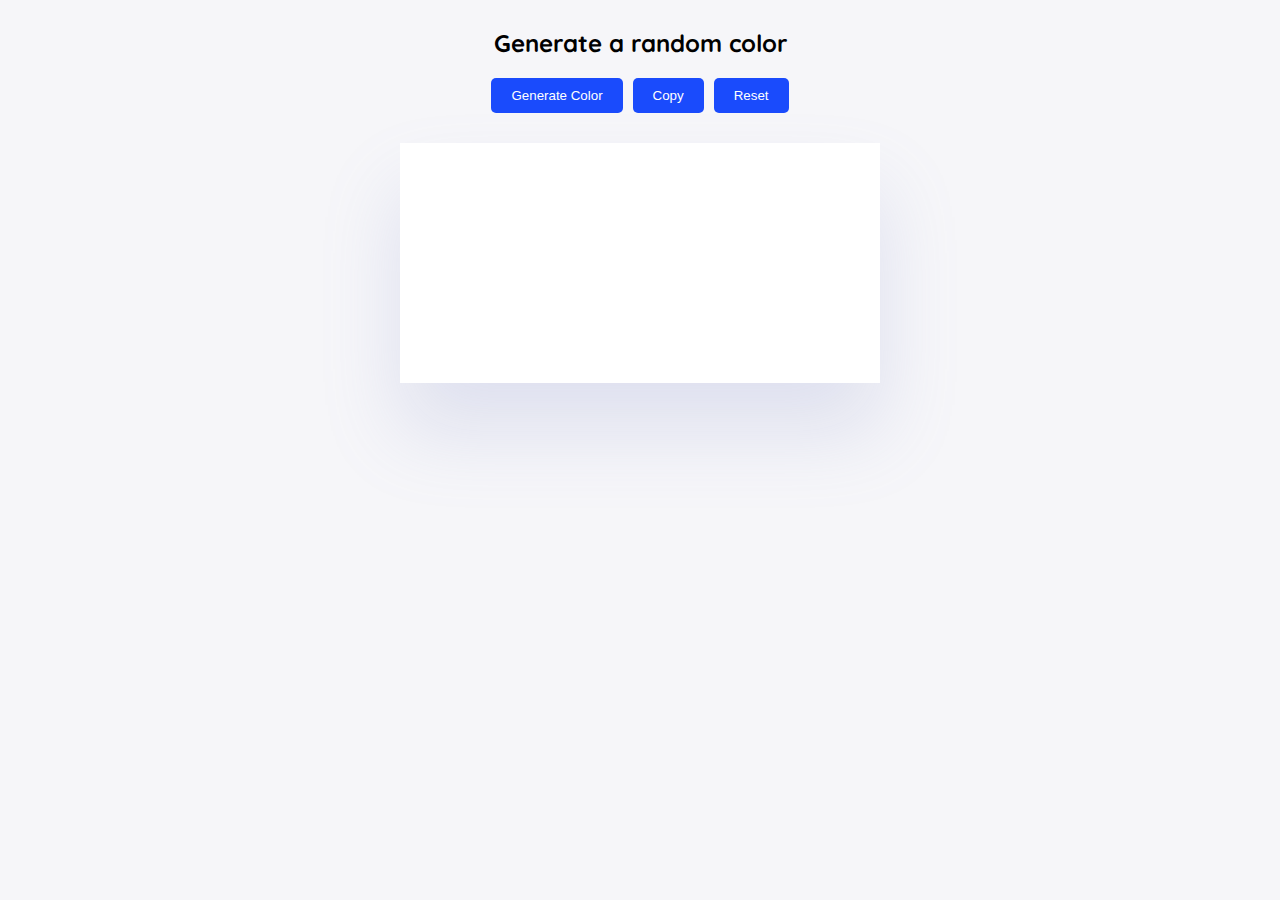
==== color/color.html @ 4fe1dbe9 "Update file" ====
<!DOCTYPE html>
<html lang="en">
<head>
    <meta charset="UTF-8">
    <meta name="viewport" content="width=device-width, initial-scale=1.0">
    <title>Colour Generator</title>
    <link rel="shortcut icon" href="../assets/logo.png" type="image/x-icon">
    <link rel="preconnect" href="https://fonts.gstatic.com" crossorigin>
    <link href="https://fonts.googleapis.com/css2?family=Poppins:wght@300;400;500;600;700;800&family=Quicksand:wght@300..700&display=swap" rel="stylesheet">
    <link rel="stylesheet" href="color.css">
</head>
<body>
    <h2>Generate a random color</h2>

    <section>
        <button class="btn">Generate Color</button>
        <button class="btn1">Copy</button>
        <button type="reset" class="btn2">Reset</button>
    </section>
    <div class="colourbox">
    </div>
</body>
<script src="color.js"></script>
</html>
---- color/color.css ----
body {
  font-family: 'Quicksand', Tahoma, Geneva, Verdana, sans-serif;
    display: flex;
    justify-content: center;
    align-items: center;
    flex-direction: column;
    background-color: #f6f6f9;
  }
  
  section {
    display: flex;
    gap: 10px;
  }
  
  button {
    padding: 10px 20px;
    background-color: #1a4bfc;
    color: white;
    border: none;
    cursor: pointer;
    border-radius: 5px;
  }
  
  button:hover {
    background-color: #0e3cbf;
  }
  
  .colourbox {
    display: flex;
    width: 30rem;
    height: 15rem;
    margin-top: 30px;
    background-color: white;
    box-shadow: 0 3rem 5rem rgba(132, 139, 200, 0.2);
    transition: box-shadow 0.3s ease;
  }
  
  .colourbox:hover {
    box-shadow: none;
  }
  
  /* Media Queries */
  @media (max-width: 1200px) {
    .colourbox {
      width: 40rem;
      height: 22rem;
    }
  }
  
  @media (max-width: 768px) {
    section {
      flex-wrap: wrap;
      justify-content: center;
    }
  
    .colourbox {
      width: 35rem;
      height: 20rem;
    }
  }
  
  @media (max-width: 480px) {
    section {
      gap: 5px;
    }
  
    button {
      padding: 8px 16px;
      font-size: 14px;
    }
  
    .colourbox {
      width: 20rem;
      height: 12rem;
    }
  }
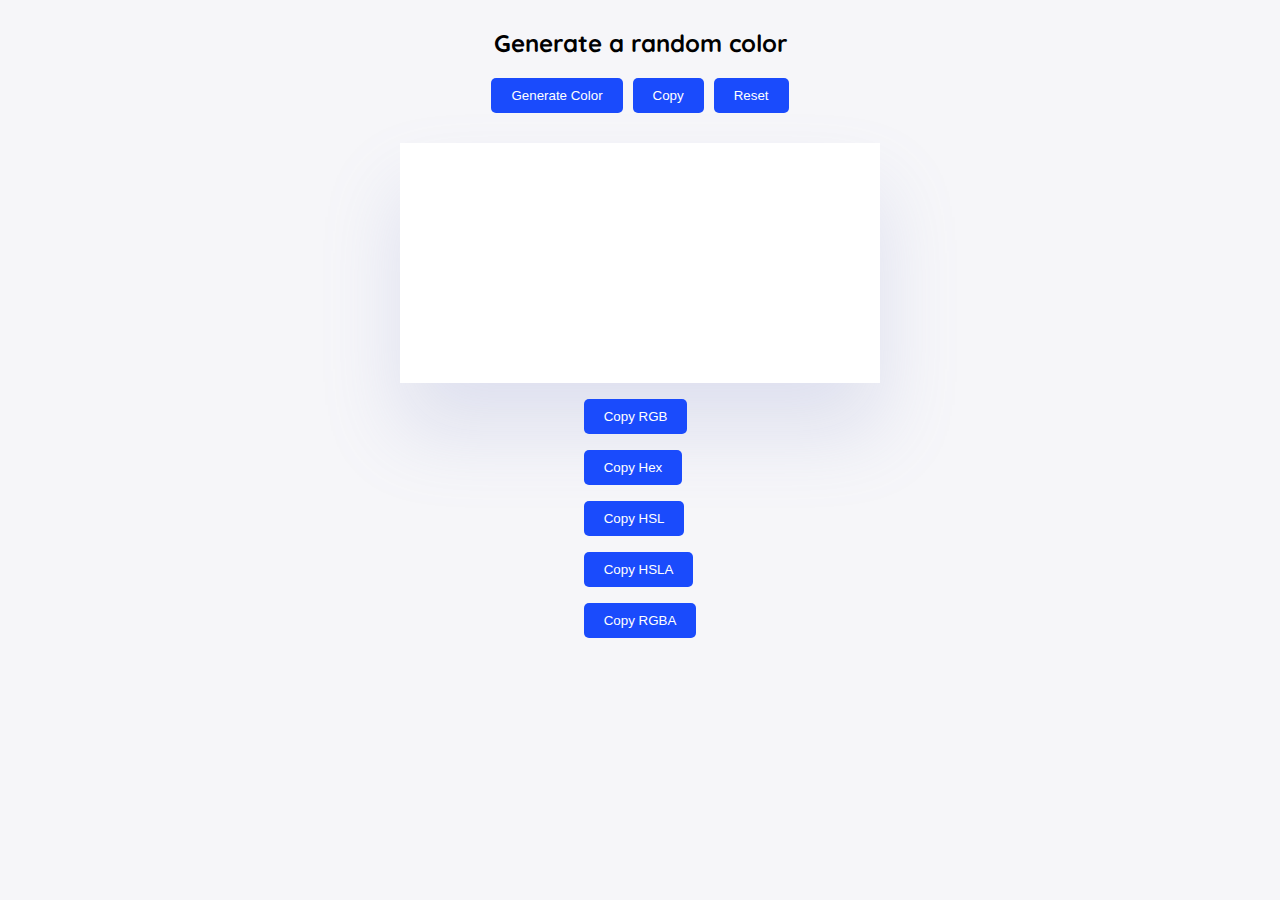
==== commit 3838fbcc: "Update: multiformat" ====
--- a/color/color.html
+++ b/color/color.html
@@ -19,6 +19,34 @@
     </section>
     <div class="colourbox">
     </div>
+
+    <div class="otherformat">
+        <div>
+            <p id="rgbColor"></p>
+            <button class="copyBtn" data-format="rgb">Copy RGB</button>
+        </div>
+    
+        <div>
+            <p id="hexColor"></p>
+            <button class="copyBtn" data-format="hex">Copy Hex</button>
+        </div>
+    
+        <div>
+            <p id="hslColor"></p>
+            <button class="copyBtn" data-format="hsl">Copy HSL</button>
+        </div>
+    
+        <div>
+            <p id="hslaColor"></p>
+            <button class="copyBtn" data-format="hsla">Copy HSLA</button>
+        </div>
+    
+        <div>
+            <p id="rgbaColor"></p>
+            <button class="copyBtn" data-format="rgba">Copy RGBA</button>
+        </div>
+    </div>
+    
 </body>
 <script src="color.js"></script>
 </html>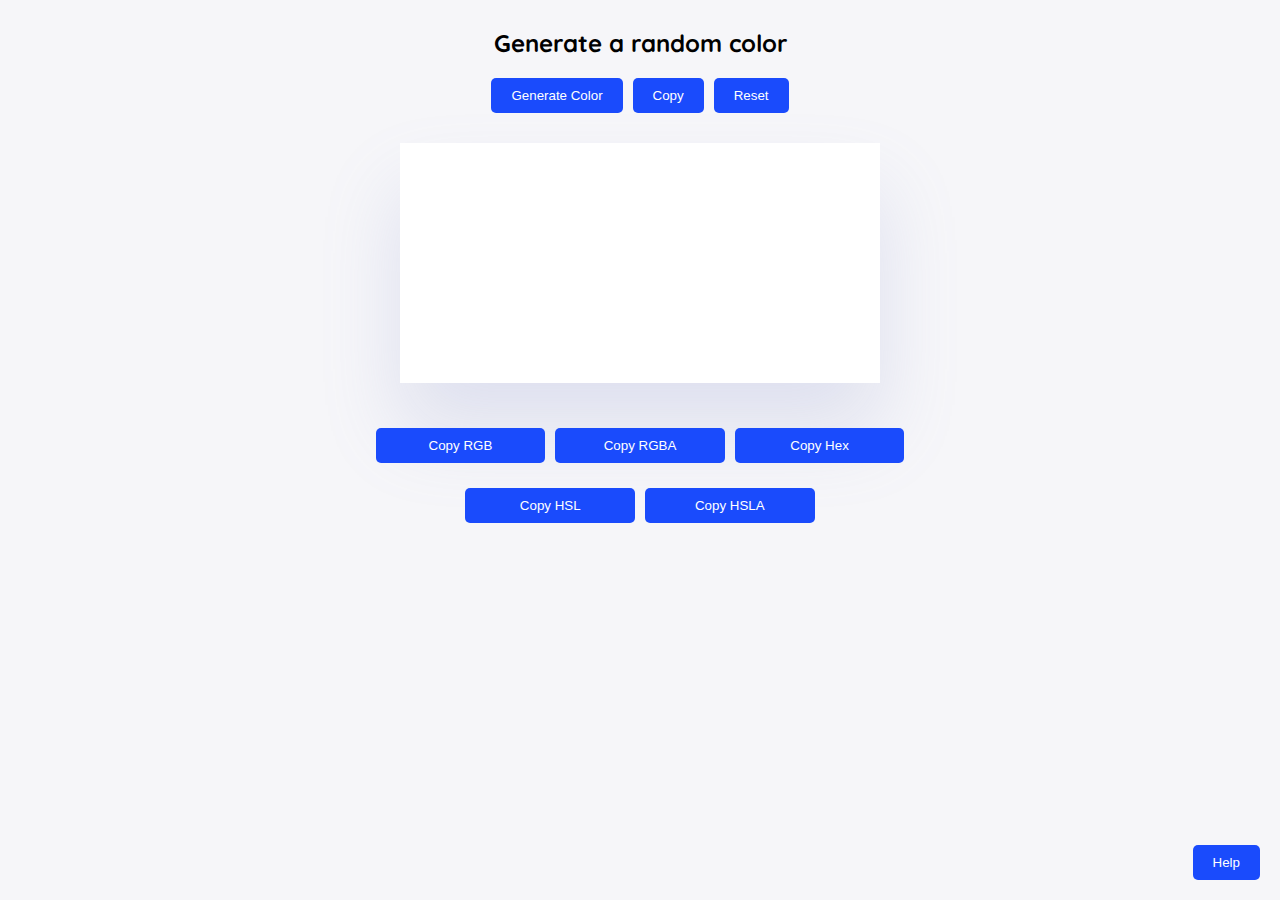
==== commit 157bb5c1: "Add: HelpBtn" ====
--- a/color/color.html
+++ b/color/color.html
@@ -25,28 +25,39 @@
             <p id="rgbColor"></p>
             <button class="copyBtn" data-format="rgb">Copy RGB</button>
         </div>
-    
+        <div>
+            <p id="rgbaColor"></p>
+            <button class="copyBtn" data-format="rgba">Copy RGBA</button>
+        </div>    
         <div>
             <p id="hexColor"></p>
             <button class="copyBtn" data-format="hex">Copy Hex</button>
-        </div>
-    
+        </div>    
         <div>
             <p id="hslColor"></p>
             <button class="copyBtn" data-format="hsl">Copy HSL</button>
-        </div>
-    
+        </div>    
         <div>
             <p id="hslaColor"></p>
             <button class="copyBtn" data-format="hsla">Copy HSLA</button>
         </div>
-    
-        <div>
-            <p id="rgbaColor"></p>
-            <button class="copyBtn" data-format="rgba">Copy RGBA</button>
+    </div>
+
+    <button id="helpBtn" class="helpBtn">Help</button>
+
+    <div id="overlay" class="overlay">
+        <div class="overlay-content">
+            <span class="close">&times;</span>
+            <h3>Color Format Details</h3>
+            <ul>
+                <li><strong>RGB:</strong> Red, Green, Blue values (e.g., rgb(255, 0, 0))</li>
+                <li><strong>RGBA:</strong> Red, Green, Blue, Alpha (e.g., rgba(255, 0, 0, 0.5))</li>
+                <li><strong>Hex:</strong> Hexadecimal color code (e.g., #ff0000)</li>
+                <li><strong>HSL:</strong> Hue, Saturation, Lightness (e.g., hsl(0, 100%, 50%))</li>
+                <li><strong>HSLA:</strong> Hue, Saturation, Lightness, Alpha (e.g., hsla(0, 100%, 50%, 0.5))</li>
+            </ul>
         </div>
     </div>
-    
 </body>
 <script src="color.js"></script>
 </html>--- a/color/color.css
+++ b/color/color.css
@@ -1,76 +1,164 @@
 body {
-  font-family: 'Quicksand', Tahoma, Geneva, Verdana, sans-serif;
+  font-family: "Quicksand", Tahoma, Geneva, Verdana, sans-serif;
+  display: flex;
+  justify-content: center;
+  align-items: center;
+  flex-direction: column;
+  background-color: #f6f6f9;
+}
+
+section {
+  display: flex;
+  gap: 10px;
+}
+
+button {
+  padding: 10px 20px;
+  background-color: #1a4bfc;
+  color: white;
+  border: none;
+  cursor: pointer;
+  border-radius: 5px;
+}
+
+button:hover {
+  background-color: #0e3cbf;
+}
+
+.colourbox {
+  display: flex;
+  width: 30rem;
+  height: 15rem;
+  margin-top: 30px;
+  background-color: white;
+  box-shadow: 0 3rem 5rem rgba(132, 139, 200, 0.2);
+  transition: box-shadow 0.3s ease;
+}
+
+.colourbox:hover {
+  box-shadow: none;
+}
+
+.otherformat {
+  display: flex;
+  flex-wrap: wrap;
+  gap: 10px;
+  justify-content: center;
+  align-items: center;
+  margin-top: 40px;
+}
+
+.otherformat > div {
+  display: flex;
+  flex-direction: column;
+  width: 30%;
+  margin-bottom: 10px;
+}
+
+.otherformat p {
+  margin: 0;
+  display: flex;
+  justify-content: center;
+  align-items: center;
+}
+
+.otherformat button {
+  margin-top: 5px;
+}
+
+@media (max-width: 1200px) {
+  .colourbox {
+    width: 40rem;
+    height: 22rem;
+  }
+}
+
+@media (max-width: 768px) {
+  section {
+    flex-wrap: wrap;
+    justify-content: center;
+  }
+
+  .colourbox {
+    width: 35rem;
+    height: 20rem;
+  }
+}
+
+@media (max-width: 480px) {
+  section {
+    gap: 5px;
+  }
+
+  button {
+    padding: 8px 16px;
+    font-size: 14px;
+  }
+
+  .colourbox {
+    width: 20rem;
+    height: 12rem;
+  }
+
+  .otherformat > div {
+    width: 100%;
+    flex-direction: row;
+    gap: 10px;
     display: flex;
     justify-content: center;
-    align-items: center;
-    flex-direction: column;
-    background-color: #f6f6f9;
   }
-  
-  section {
-    display: flex;
-    gap: 10px;
+
+  .overlay-content {
+    width: 80%;
   }
-  
-  button {
-    padding: 10px 20px;
+}
+
+.overlay {
+  display: none;
+  position: fixed;
+  top: 0;
+  left: 0;
+  width: 100%;
+  height: 100%;
+  background-color: rgba(0, 0, 0, 0.5); /* Semi-transparent black background */
+  z-index: 1000; /* Ensure it's above other elements */
+}
+
+.overlay-content {
+  position: absolute;
+  top: 50%;
+  left: 50%;
+  transform: translate(-50%, -50%);
+  background-color: white;
+  padding: 20px;
+  border-radius: 5px;
+  box-shadow: 0 0 10px rgba(0, 0, 0, 0.3);
+}
+
+.overlay-content h3 {
+  text-align: center;
+}
+
+.overlay-content li {
+  margin-top: 20px;
+}
+
+.close {
+  position: absolute;
+  top: 10px;
+  right: 10px;
+  cursor: pointer;
+  font-size: 20px;
+}
+
+.helpBtn {
+  position: fixed;
+    bottom: 20px;
+    right: 20px;
     background-color: #1a4bfc;
     color: white;
-    border: none;
+    padding: 10px 20px;
+    border-radius: 5px;
     cursor: pointer;
-    border-radius: 5px;
-  }
-  
-  button:hover {
-    background-color: #0e3cbf;
-  }
-  
-  .colourbox {
-    display: flex;
-    width: 30rem;
-    height: 15rem;
-    margin-top: 30px;
-    background-color: white;
-    box-shadow: 0 3rem 5rem rgba(132, 139, 200, 0.2);
-    transition: box-shadow 0.3s ease;
-  }
-  
-  .colourbox:hover {
-    box-shadow: none;
-  }
-  
-  /* Media Queries */
-  @media (max-width: 1200px) {
-    .colourbox {
-      width: 40rem;
-      height: 22rem;
-    }
-  }
-  
-  @media (max-width: 768px) {
-    section {
-      flex-wrap: wrap;
-      justify-content: center;
-    }
-  
-    .colourbox {
-      width: 35rem;
-      height: 20rem;
-    }
-  }
-  
-  @media (max-width: 480px) {
-    section {
-      gap: 5px;
-    }
-  
-    button {
-      padding: 8px 16px;
-      font-size: 14px;
-    }
-  
-    .colourbox {
-      width: 20rem;
-      height: 12rem;
-    }
-  }+    z-index: 1000;
+}